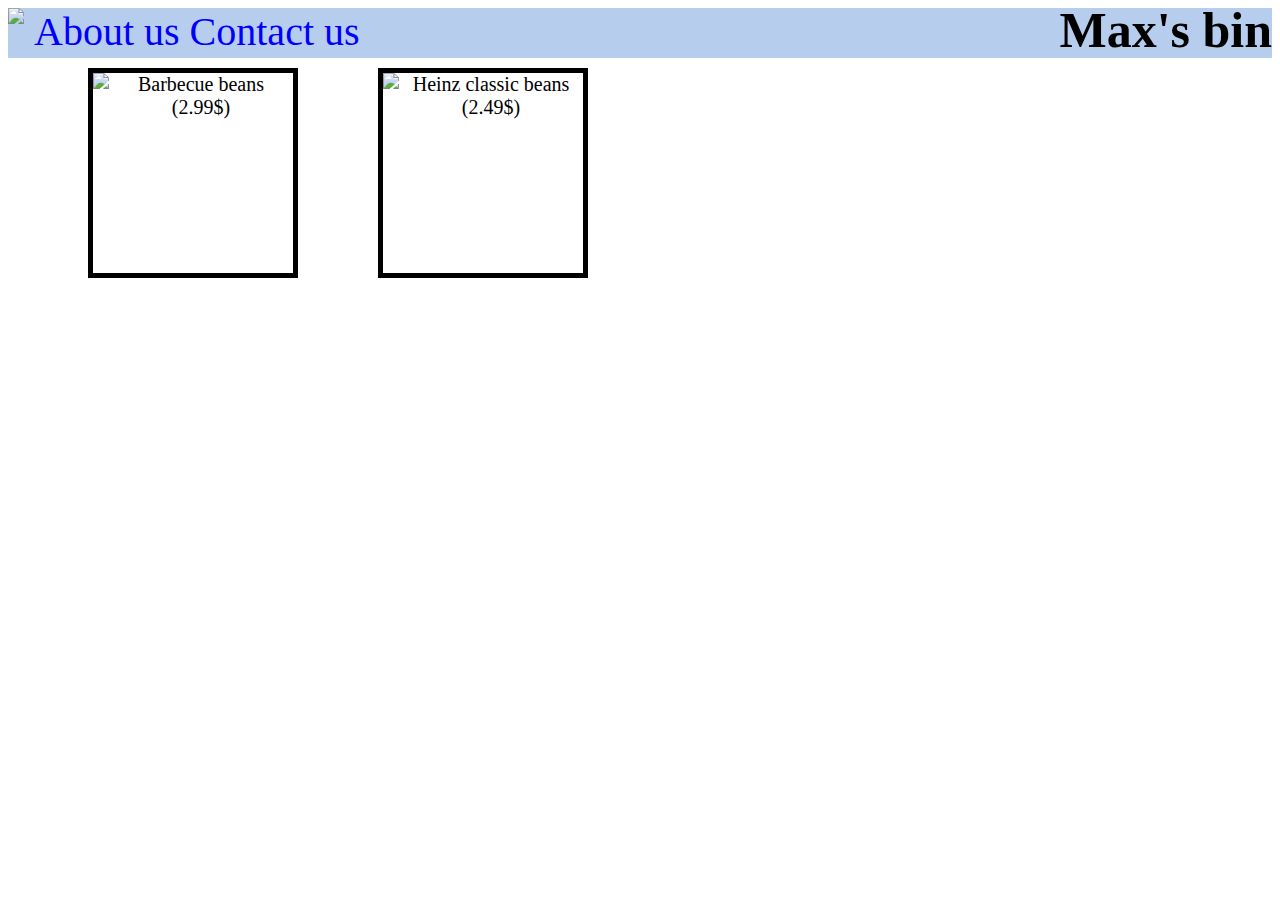
==== index.html @ c5999548 "index push" ====
<!DOCTYPE html>
<html lang="">
  <head>
    <meta charset="utf-8">
    <title>Supa site</title>
    <link href='MainPageStyle.css' rel='stylesheet'>
  </head>

  <body>
    
    <header>
      <img id="logo" src="https://pbs.twimg.com/profile_images/621130586686537728/yGK8-6Br_400x400.jpg">
      
      <nav>
        <div id="header-list">
          <a href="./AboutPage.html" target="_blank" class="header-part" id="About_us"><span style="white-space:nowrap">About us</span></a>
          <a href="./ContactPage.html" target="_blank" class="header-part" id="Contact"><span style="white-space:nowrap">Contact us</span></a>
          <h1 id="web-title"><span style="white-space:nowrap">Max's bin</span></h1>
        </div>
        
      </nav>
    </header>
    <main>
      <ul id="wares">
        <div class="ware">
          <img class="ware-item" src="https://www.usfoodz.be/media/catalog/product/cache/3/image/720x660/9df78eab33525d08d6e5fb8d27136e95/b/u/bush_s_baked_beans_barbecue.png"> 
          <div class="ware-description">
            Barbecue beans (2.99$)
          </div>
        </div>
        <div class="ware">
          <img class="ware-item" src="https://cdn.webshopapp.com/shops/225503/files/356529049/image.jpg"> 
          <div class="ware-description">
            Heinz classic beans (2.49$)
          </div>
        </div>
      </ul>
    </main>
    <footer>

    </footer>
  </body>
</html>
---- MainPageStyle.css ----
html{
    font-size: 10px;
    background-image: url("https://external-content.duckduckgo.com/iu/?u=http%3A%2F%2Fwww.pixelstalk.net%2Fwp-content%2Fuploads%2F2016%2F11%2FFlat-Design-Wallpapers-HD.png&f=1&nofb=1");;

    background-size: cover;
    background-repeat: no-repeat;
    background-size: auto;
}

#logo{
    height: 50px;
    float:left;

}
#header-list{
    background-color: rgba(148, 181, 230, 0.671);
    height:5rem;
    
}
#wares{
    list-style-type: none;
}
.header-part{
    color:rgb(0, 0, 255);
    font-size: 4rem;
    text-decoration: none;
    padding-left:10px;
    display: inline-block;
    float: Left;
}
#web-title{
    color:black;
    font-size: 5rem;
    float: right;
    text-transform: full-width;
    margin-top: -7px;
}
#wares{
    
}
.ware{
    width:200px;
    text-align:center;
    display:block;
    background-color: transparent;
    border: 1px solid transparent;
    margin-right: 10px;
    margin-bottom: 1px;
    float:left;
    border:5px solid black;
    max-height: 250px;
    margin-left:40px;
    margin-right:40px;
}
.ware-item{
    height: 200px;
    max-width: 200px;
    float:left;

}
.ware-description{
    font-size: 2rem;
    margin-right:auto;
}
a:hover{
    color:rgb(16, 12, 66);
}
a:visited{
    color:rgb(74, 47, 170)
}
p{
    font-size: 2rem;
}

h1{
    font-size: 3.5rem;
}
h2{
    font-size: 2.5rem;
}
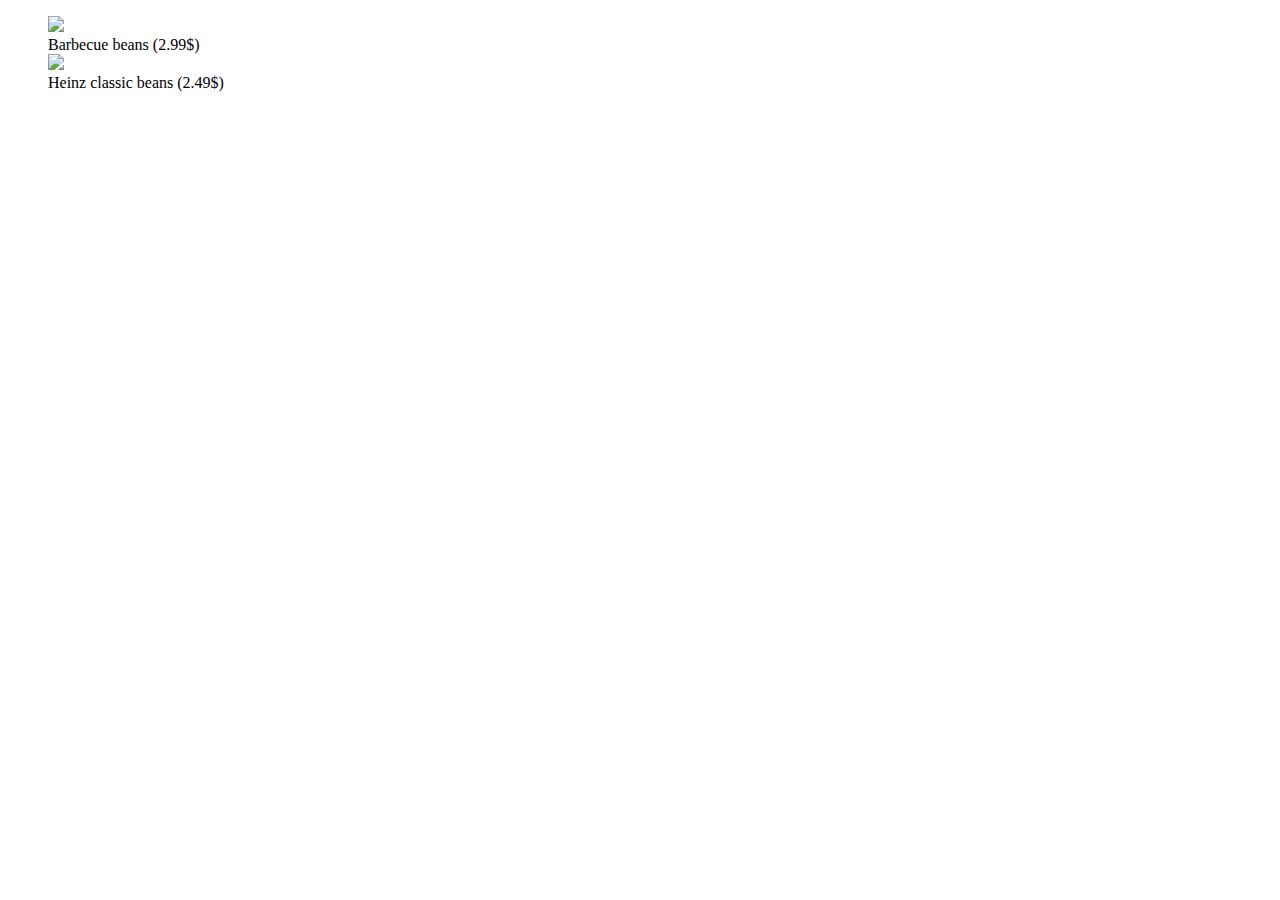
==== commit 80446257: "terget blank undone" ====
--- a/index.html
+++ b/index.html
@@ -3,7 +3,7 @@
   <head>
     <meta charset="utf-8">
     <title>Supa site</title>
-    <link href='MainPageStyle.css' rel='stylesheet'>
+    <link href='MainPageStyle.css' rel='stylesheet>
   </head>
 
   <body>
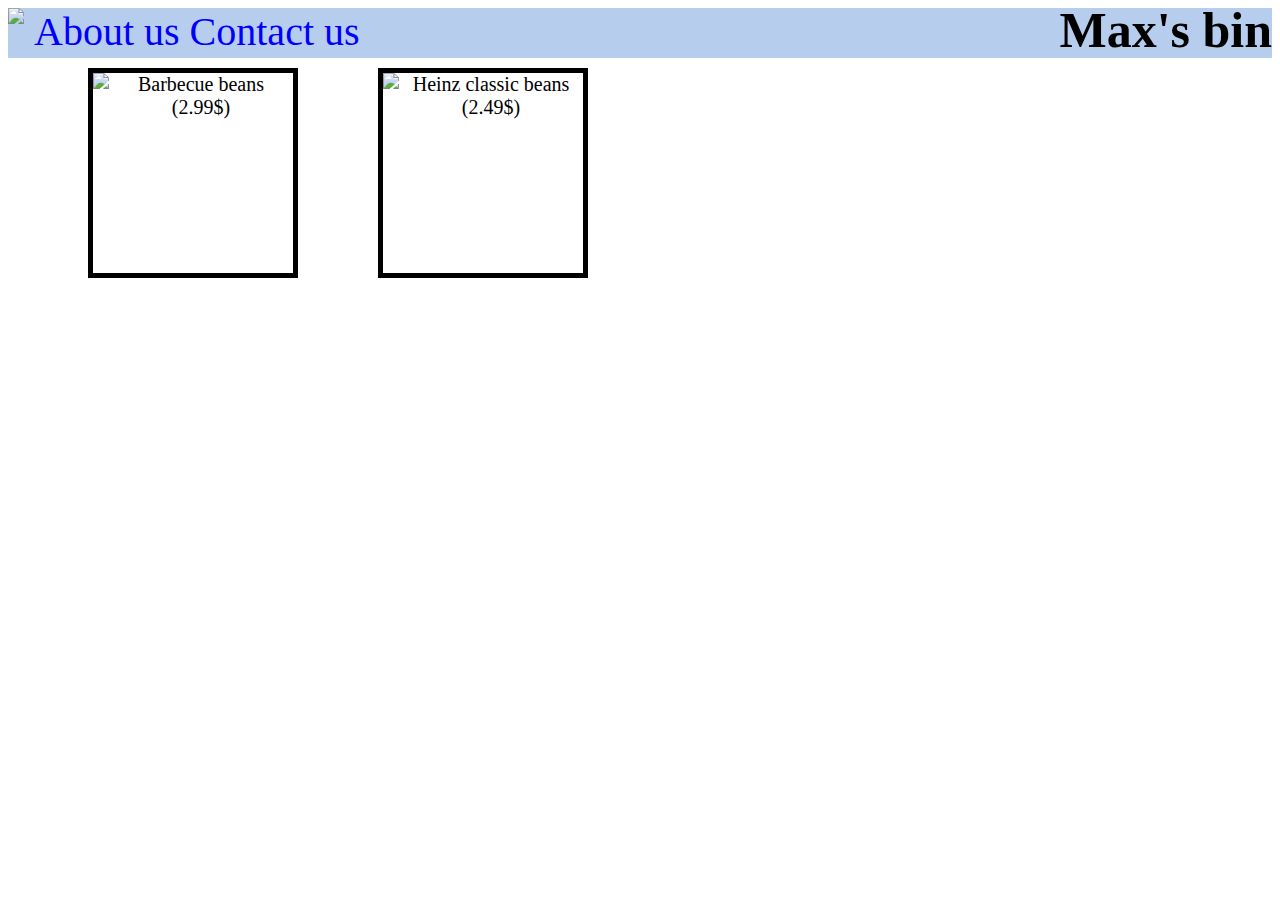
==== commit ceeb335e: "bugfix" ====
--- a/index.html
+++ b/index.html
@@ -3,7 +3,7 @@
   <head>
     <meta charset="utf-8">
     <title>Supa site</title>
-    <link href='MainPageStyle.css' rel='stylesheet>
+    <link href='MainPageStyle.css' rel='stylesheet'>
   </head>
 
   <body>
